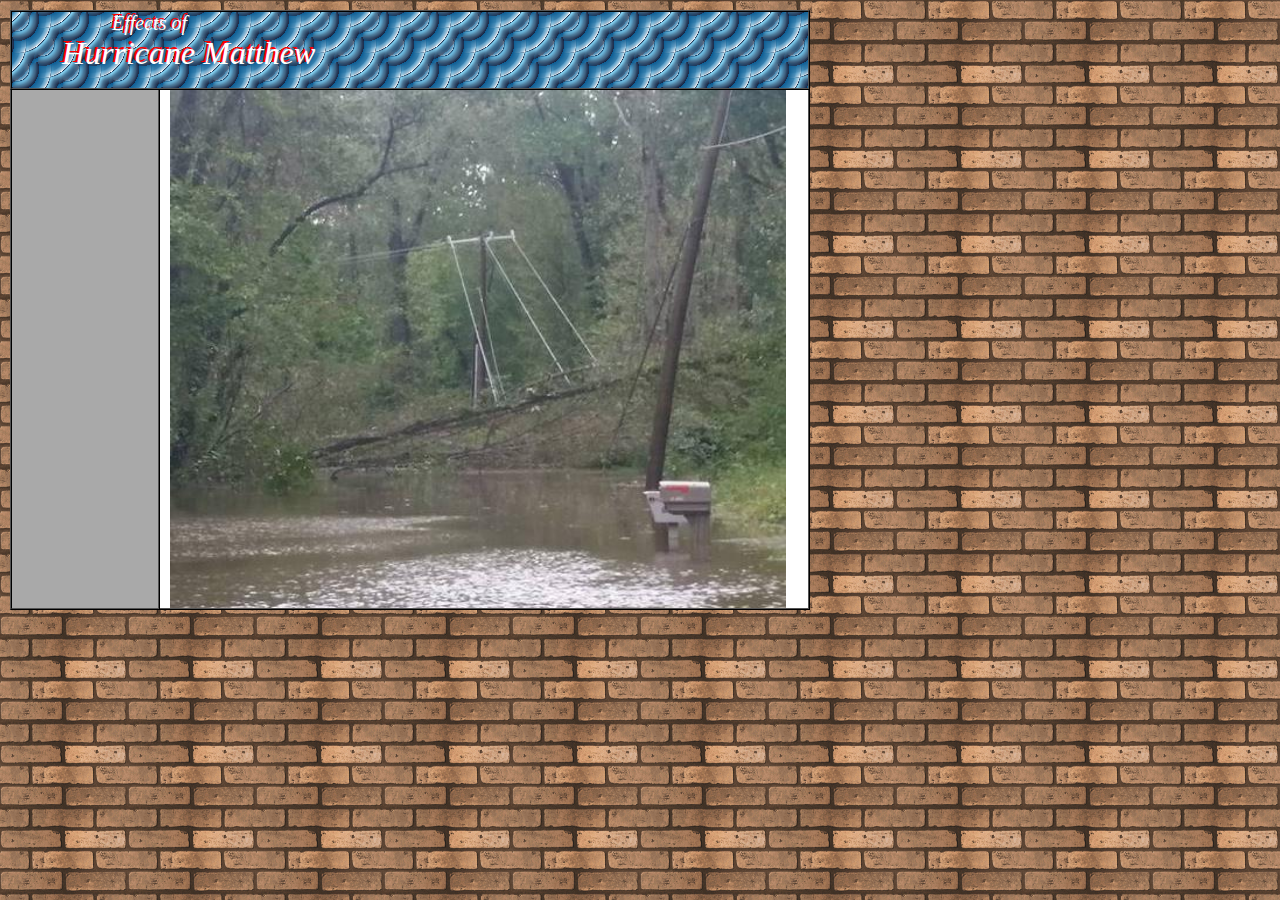
==== Hurricane-Matthew/index.html @ 4128fe6a "Update index.html" ====
<!DOCTYPE html PUBLIC "-//W3C//DTD XHTML 1.0 Strict//EN" "http://www.w3.org/TR/xhtml1/DTD/xhtml1-strict.dtd">
<html xmlns="http://www.w3.org/1999/xhtml" xml:lang="en" lang="en">
	<head>
		<meta http-equiv="Content-Type" content="text/html; charset=UTF-8" />
			<link rel="stylesheet" href="https://thespacegeneral.github.io/css/style.css"></link>
				<style type="text/css"></style>
					<title>The Effects of Hurricane Matthew</title>
						
	</head>
		<body>
			<div id="container" >
				<div id="header">
					<div class="headtextsub">Effects of</div>
						<div class="headtextmain">Hurricane Matthew</div>
				</div>
					
						
							<div id="sidebar">
							    <center>
                                                                <h2></h2>
                                                            </center>
                                                        </div>
								<div id="content">
									<img src="m_1.jpg" alt="m_1" height="100%" width="95%">
								</div>
						
			</div>
				
		</body>
</html>
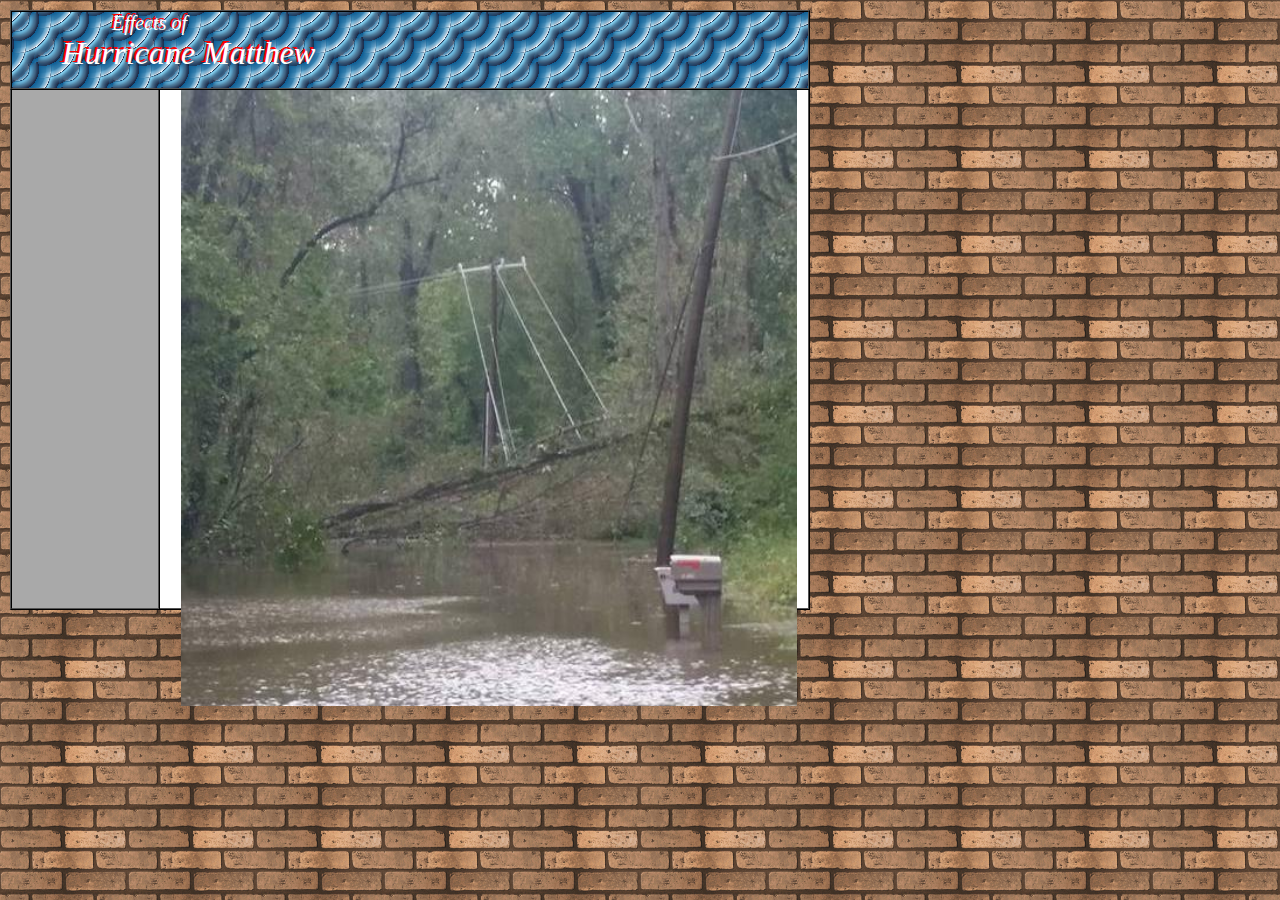
==== commit 14df0f1c: "Update index.html" ====
--- a/Hurricane-Matthew/index.html
+++ b/Hurricane-Matthew/index.html
@@ -22,8 +22,9 @@
                                                             </center>
                                                         </div>
 								<div id="content">
-									<img src="m_1.jpg" alt="m_1" height="100%" width="95%">
-								</div>
+									<center><img src="m_1.jpg" alt="m_1" height="100%" width="95%">
+									</center>
+				</div>
 						
 			</div>
 				
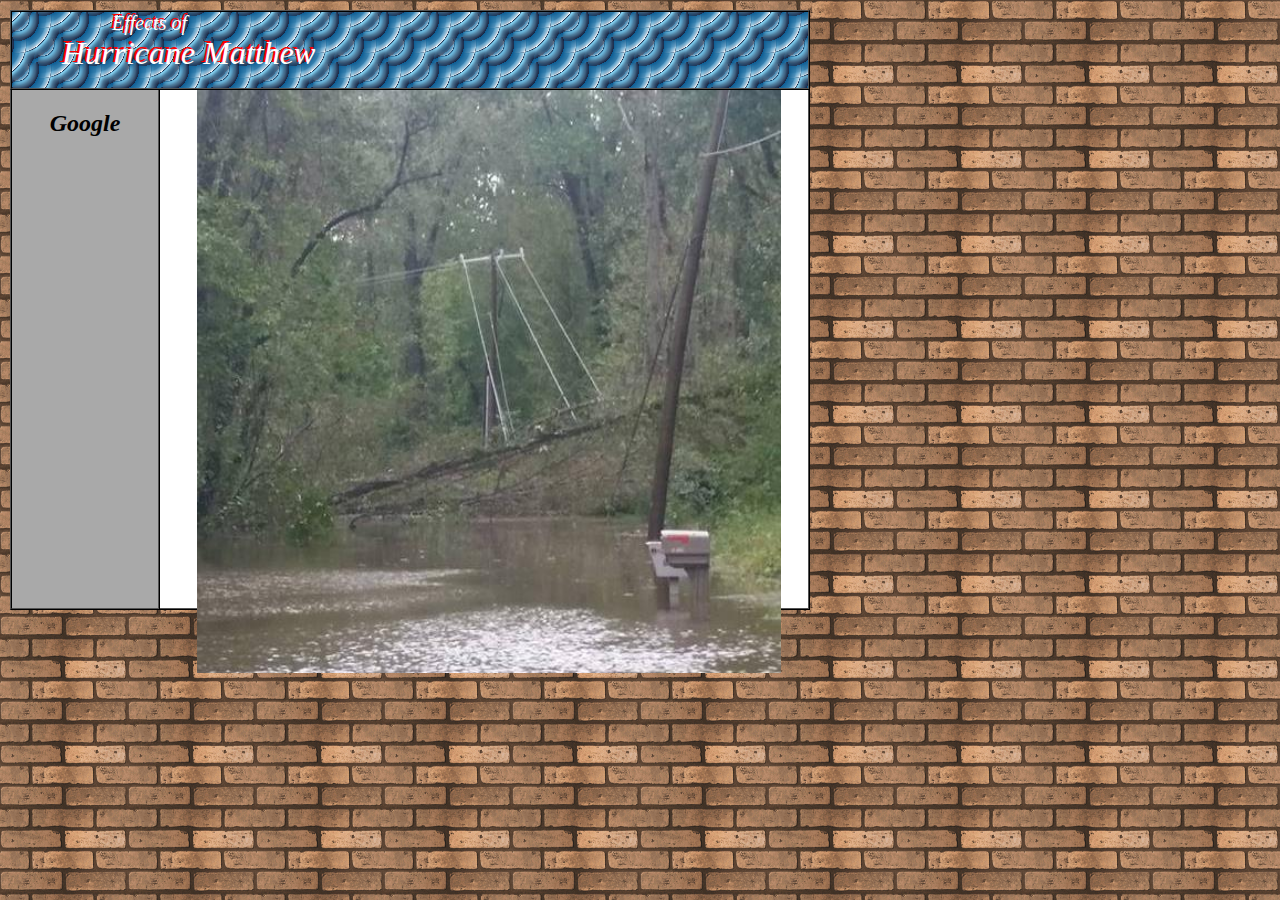
==== commit 975644f6: "Update index.html" ====
--- a/Hurricane-Matthew/index.html
+++ b/Hurricane-Matthew/index.html
@@ -18,13 +18,14 @@
 						
 							<div id="sidebar">
 							    <center>
-                                                                <h2></h2>
+                                                                <h2><a href="http://www.google.com">Google</a></h2>
                                                             </center>
                                                         </div>
 								<div id="content">
-									<center><img src="m_1.jpg" alt="m_1" height="100%" width="95%">
+									<center>
+										<img src="m_1.jpg" alt="m_1" height="90%" width="90%">
 									</center>
-				</div>
+								</div>
 						
 			</div>
 				
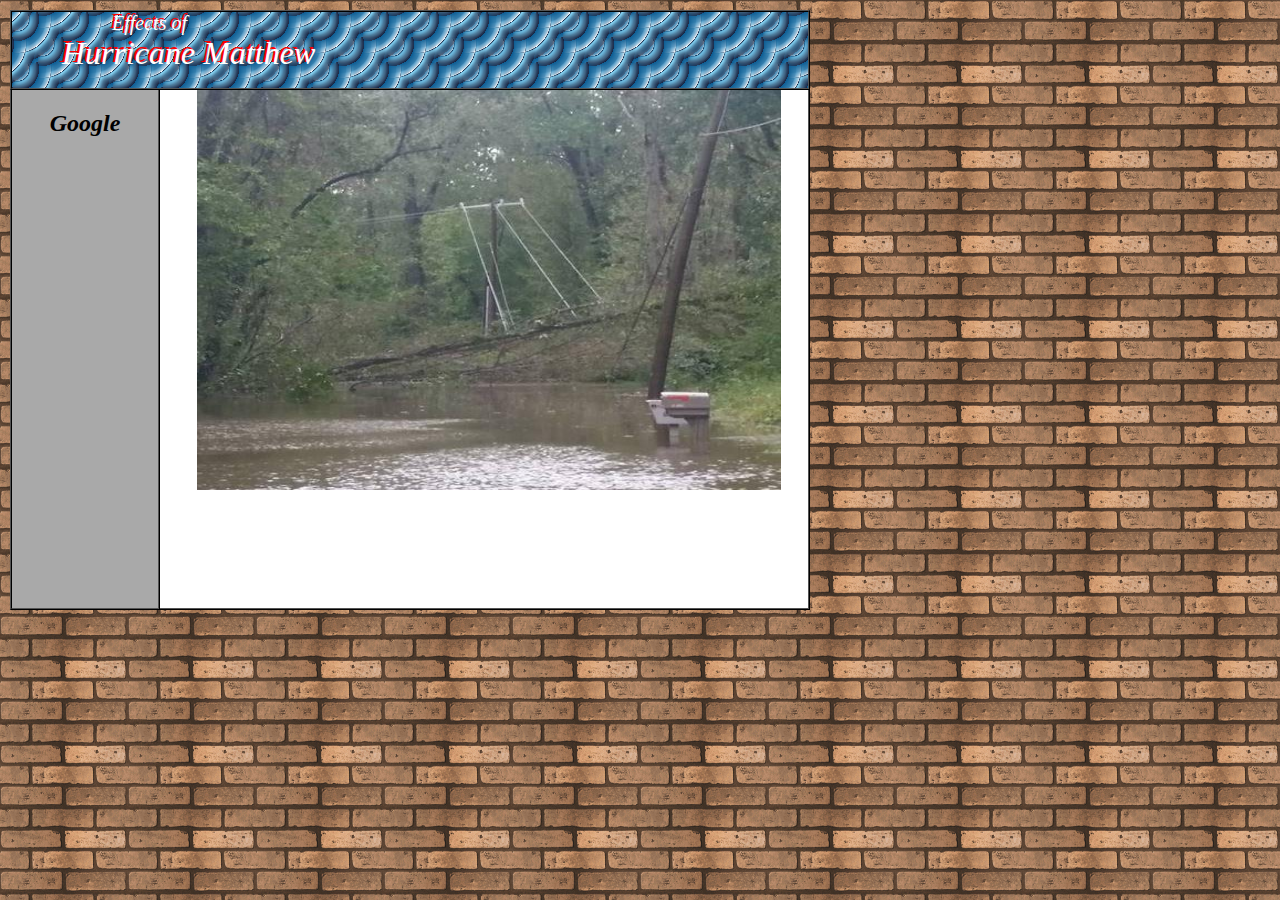
==== commit 6ef126c5: "Update index.html" ====
--- a/Hurricane-Matthew/index.html
+++ b/Hurricane-Matthew/index.html
@@ -23,7 +23,7 @@
                                                         </div>
 								<div id="content">
 									<center>
-										<img src="m_1.jpg" alt="m_1" height="90%" width="90%">
+										<img src="m_1.jpg" alt="m_1" height="400px" width="90%">
 									</center>
 								</div>
 						
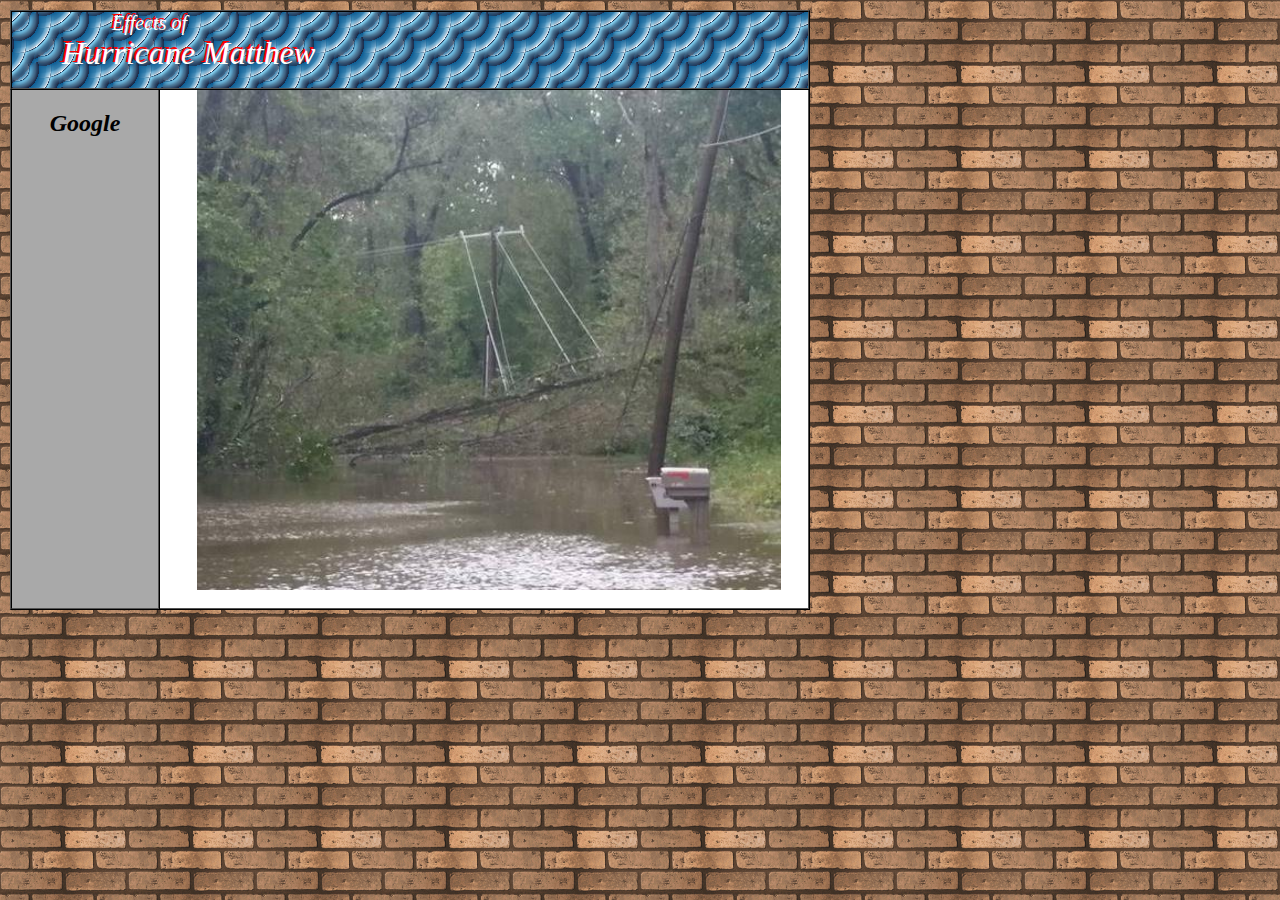
==== commit 03fdf885: "Update index.html" ====
--- a/Hurricane-Matthew/index.html
+++ b/Hurricane-Matthew/index.html
@@ -23,7 +23,7 @@
                                                         </div>
 								<div id="content">
 									<center>
-										<img src="m_1.jpg" alt="m_1" height="400px" width="90%">
+										<img src="m_1.jpg" alt="m_1" height="500px" width="90%">
 									</center>
 								</div>
 						
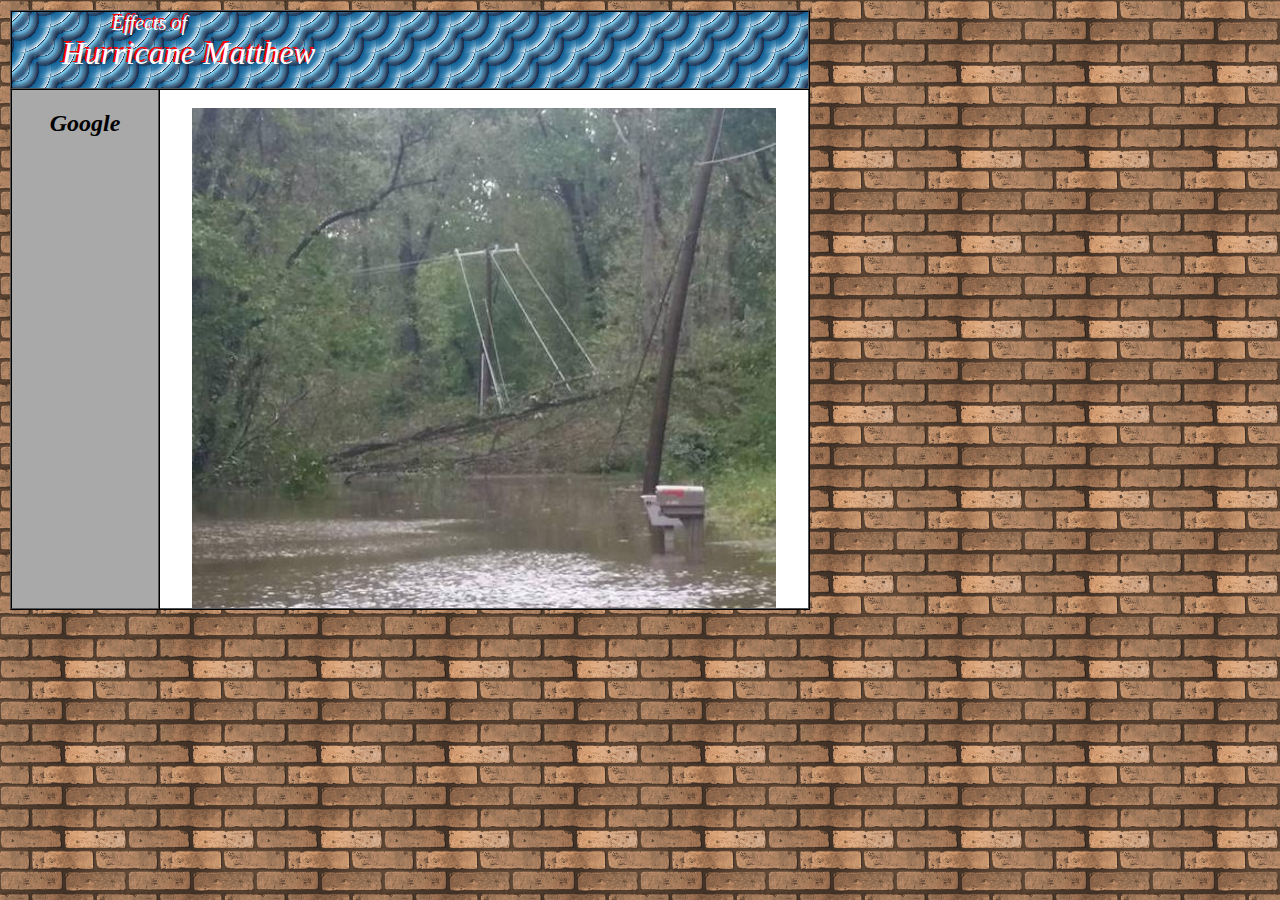
==== commit a75d4d75: "Update index.html" ====
--- a/Hurricane-Matthew/index.html
+++ b/Hurricane-Matthew/index.html
@@ -22,7 +22,7 @@
                                                             </center>
                                                         </div>
 								<div id="content">
-									<center>
+									<center><br>
 										<img src="m_1.jpg" alt="m_1" height="500px" width="90%">
 									</center>
 								</div>
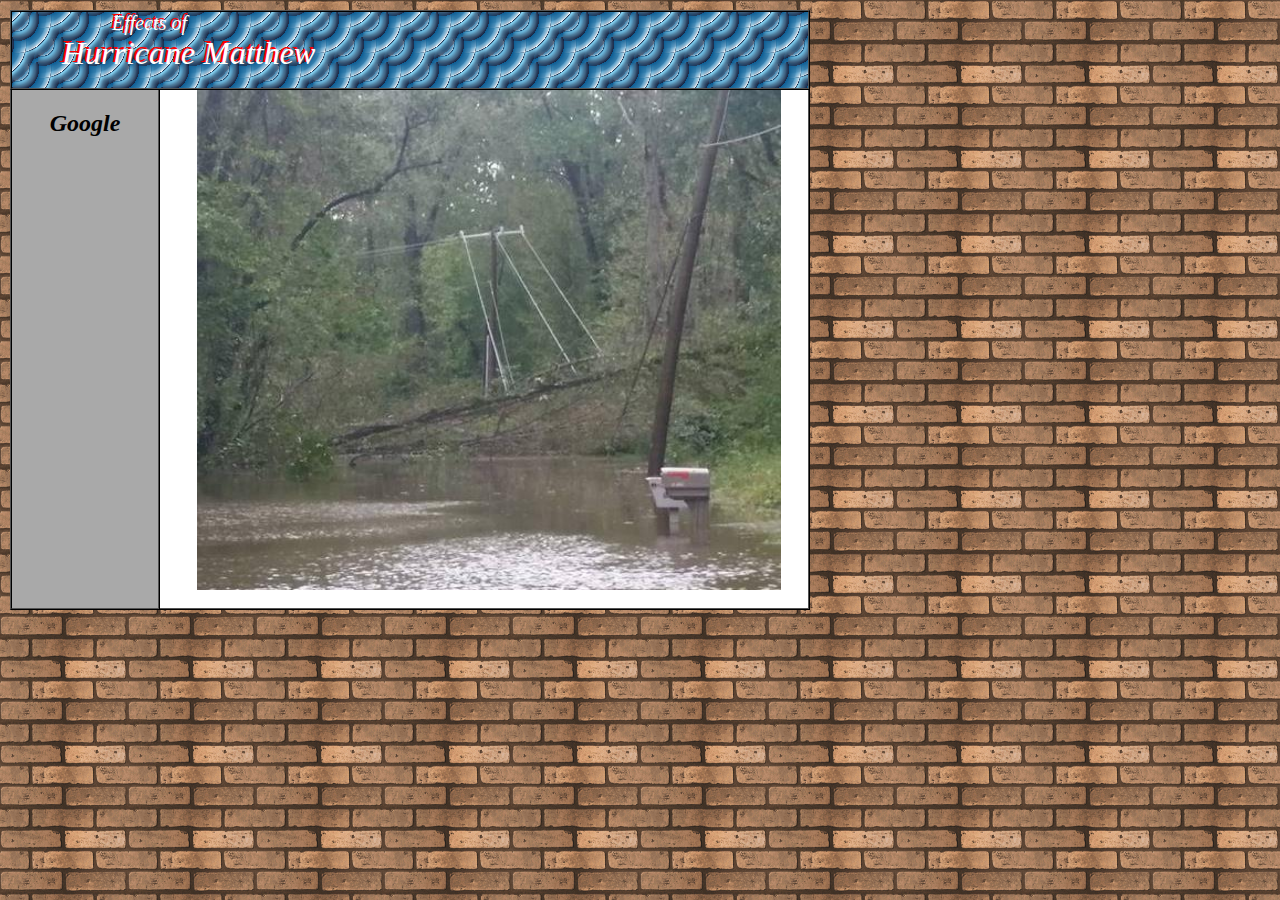
==== commit 29e04f88: "Update index.html" ====
--- a/Hurricane-Matthew/index.html
+++ b/Hurricane-Matthew/index.html
@@ -22,7 +22,7 @@
                                                             </center>
                                                         </div>
 								<div id="content">
-									<center><br>
+									<center>
 										<img src="m_1.jpg" alt="m_1" height="500px" width="90%">
 									</center>
 								</div>
